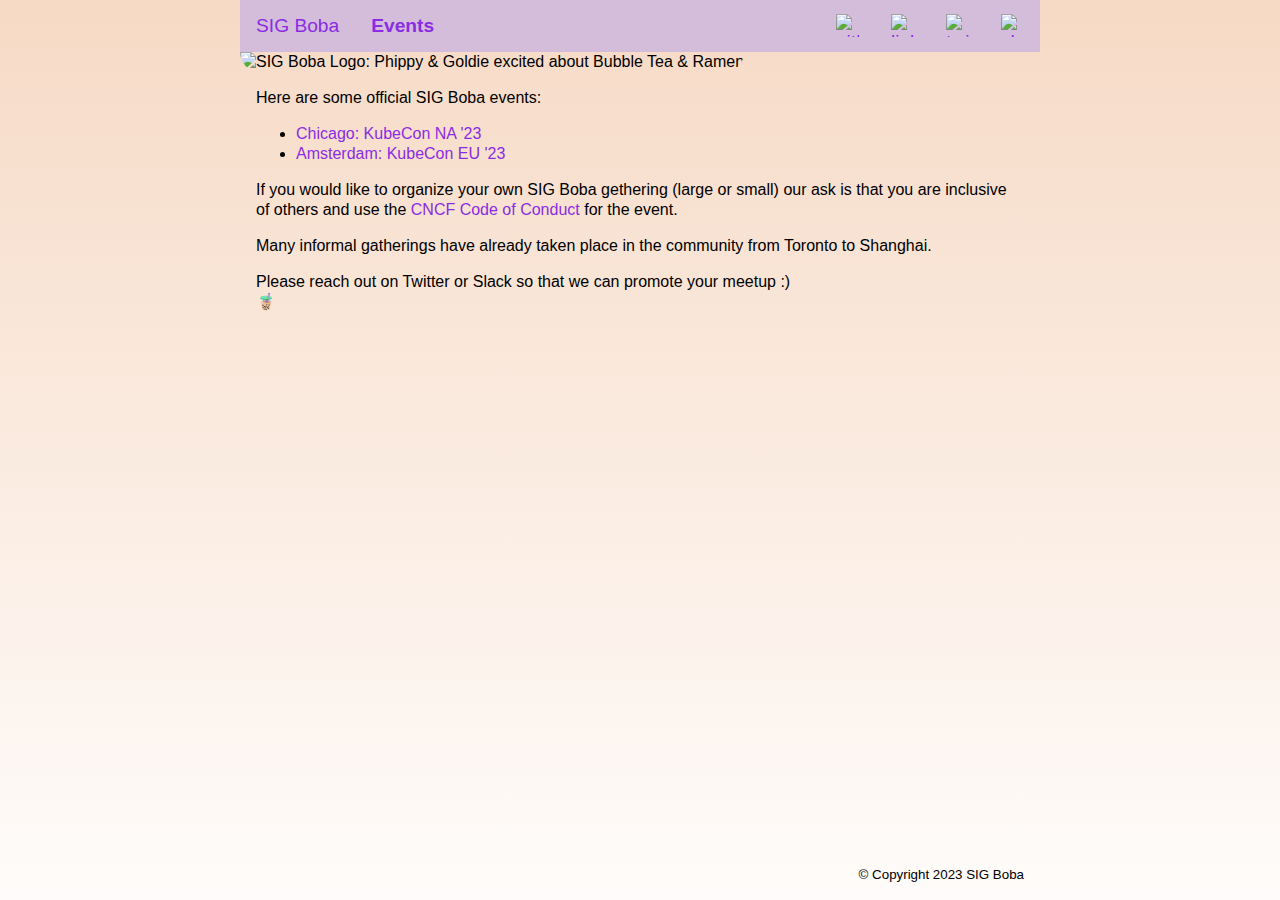
==== docs/events/index.html @ dd44c767 "Build site" ====
<!DOCTYPE html><head><meta charset="utf-8"><meta name="viewport" content="width=device-width, initial-scale=1.0"><meta name="twitter:card" content="summary"><meta name="twitter:title" content="SIG Boba"><meta name="twitter:description" content="The fun &amp; safe cloud-native party 🧋🍜"><meta name="twitter:image" content="https://sig-boba.github.io/img/sig-boba-friends.jpg"><meta name="twitter:image:alt" content="SIG Boba Logo: Phippy &amp; Goldie excited about Bubble Tea &amp; Ramen"><meta name="twitter:site" content="@capileigh"><link rel="stylesheet" href="https://unpkg.com/prismjs@1.20.0/themes/prism-okaidia.css"><link rel="stylesheet" href="https://cdnjs.cloudflare.com/ajax/libs/font-awesome/4.7.0/css/font-awesome.min.css"><title>SIG Boba: Events</title><script src="https://cdn.jsdelivr.net/npm/add-to-calendar-button@2" async defer></script></head><body><div id="all"><div id="main"><nav><ul><li><a href="/">SIG Boba</a></li><li><a href="/events/" aria-current="page">Events</a></li><li class="right"><a href="https://cloud-native.slack.com/archives/C052LL415LP/"><img class="social" alt="slack" src="https://img.icons8.com/ios/512/slack.png"></a></li><li class="right"><a href="https://twitter.com/sigboba"><img class="social" alt="twitter" src="https://img.icons8.com/ios/512/twitter.png"></a></li><li class="right"><a href="https://linkedin.com/ TODO "><img class="social" alt="linkedin" src="https://img.icons8.com/ios/512/linkedin.png"></a></li><li class="right"><a href="https://github.com/sig-boba/sig-boba.github.io"><img class="social" alt="github" src="https://img.icons8.com/ios/512/github.png"></a></li></ul></nav><img id="banner" src="/img/sig-boba-friends.jpg" alt="SIG Boba Logo: Phippy &amp; Goldie excited about Bubble Tea &amp; Ramen"><div id="content"><p>Here are some official SIG Boba events:</p>
<ul>
<li><a href="/">Chicago: KubeCon NA '23</a></li>
<li><a href="/events/ams-kubecon-eu-23">Amsterdam: KubeCon EU '23</a></li>
</ul>
<p>If you would like to organize your own SIG Boba gethering (large or small)
our ask is that you are inclusive of others and use the <a href="https://github.com/cncf/foundation/blob/main/code-of-conduct.md">CNCF Code of Conduct</a> for the event.</p>
<p>Many informal gatherings have already taken place in the community from Toronto to Shanghai.</p>
<p>Please reach out on Twitter or Slack so that we can promote your meetup :)<br>
🧋</p>
</div></div><footer><p id="copyright"><small>© Copyright 2023 SIG Boba</small></p></footer></div></body><style type="text/css">body{
    margin: 0;
    background: linear-gradient(180deg, hsl(25, 74%, 87%) 0%, hsl(25, 74%, 99%) 100%);
    /* background-color: #fffaf6; */
    background-color: hsl(25, 74%, 96%);
    /* background-color: #FAFCFF; */
}

@font-face {
    font-family: Roboto;
    src: local('Roboto'), url(https://fonts.gstatic.com/s/roboto/v20/KFOlCnqEu92Fr1MmSU5fBBc4.woff2) format('woff2');
    font-weight: normal;
}
* {
    font-family: Arial, sans-serif;
    line-height: 1.25em;
}

a {
    color: hsl(271, 76%, 53%);
    text-decoration: none;
}
a:visited {
    /* blueviolet darkened */
    color: hsl(271, 65%, 35%);
}
a:hover, a:active {
    background-color: hsl(300, 100%, 94%);
    text-decoration: none;
}

#all {
    max-width: max(50em, 60vw);
    margin: auto;

    position: relative;
    min-height: 100vh;
}

#main {
    /* overshoot footer */
    padding-bottom: 5rem;
}

#content {
    padding-left: 1em;
    padding-right: 1em;
}

#content img {
    max-width: 100%;
}

img#banner {
    width: 100%;
    /* max-height: min(30em, 30vw); */
    object-fit: cover;
    border-radius: 0 0 5em 5em;
}

nav ul {
    /* border-radius: 0.5em; */
    list-style-type: none;
    margin: 0;
    padding: 0;
    overflow: hidden;
    font-size: 1.2em;
    background-color: hsl(286, 29%, 80%);
}

nav ul li {float: left;}

nav ul li a {
    display: block;
    text-align: center;
    padding: 14px 16px;
    border-radius: 0.5em;
}

nav ul li strong {
    display: block;
    text-align: center;
    padding: 14px 16px;
    color: rgb(61, 2, 71);
}

nav ul li a:hover:not([aria-current="page"]) {
    background-color: hsl(286, 30%, 75%);
}

[aria-current]:not([aria-current="false"]) {
    /* background-color: hsl(286, 30%, 70%); */
    background-color: hsl(286, 29%, 80%);
    font-weight: bold;
}

nav ul li.right {
    float: right;
}

img.social {
    height: 1.2em;
    width: 1.2em;
    display: block;
}

footer {
    width: 100%;
    position: absolute;
    bottom: 0;
}

#copyright {
    text-align: right;
    padding-left: 1em;
    padding-right: 1em;
}

td {
    padding: 0.5em;
}

/* Color the + - diff markers */
.token.deleted {
    background-color: hsl(350deg 100% 70% / 30%);
}
.token.inserted {
    background-color: hsl(120deg 73% 75% / 35%);
}

/* Make the + and - characters unselectable for copy/paste */
.token.prefix.unchanged,
.token.prefix.inserted,
.token.prefix.deleted {
    -webkit-user-select: none;
    user-select: none;
}

/* Optional: full-width background color */
/*.token.inserted:not(.prefix),
.token.deleted:not(.prefix) {
    display: block;
}*/
</style>
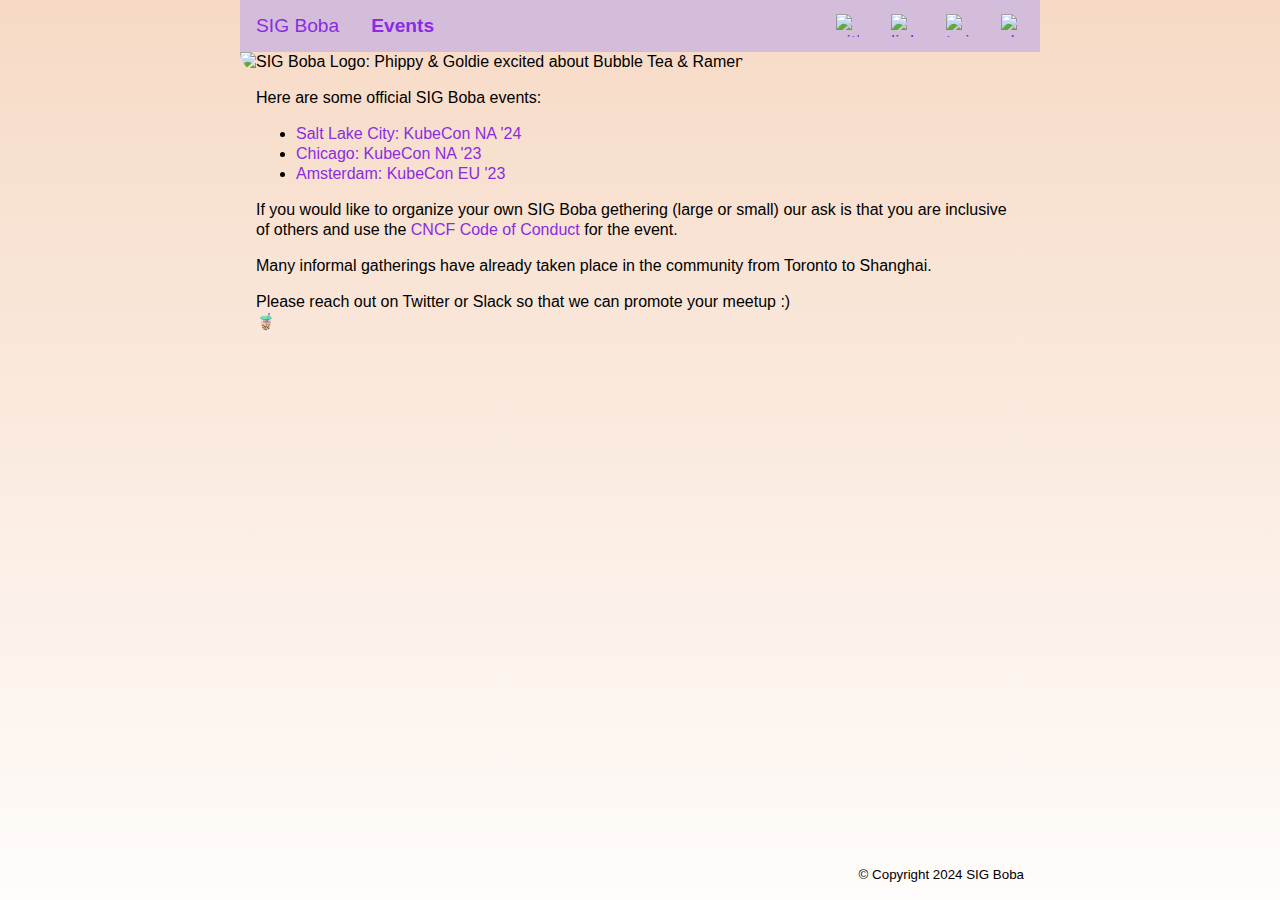
==== commit af1198e4: "Build events" ====
--- a/docs/events/index.html
+++ b/docs/events/index.html
@@ -1,6 +1,7 @@
-<!DOCTYPE html><head><meta charset="utf-8"><meta name="viewport" content="width=device-width, initial-scale=1.0"><meta name="twitter:card" content="summary"><meta name="twitter:title" content="SIG Boba"><meta name="twitter:description" content="The fun &amp; safe cloud-native party 🧋🍜"><meta name="twitter:image" content="https://sig-boba.github.io/img/sig-boba-friends.jpg"><meta name="twitter:image:alt" content="SIG Boba Logo: Phippy &amp; Goldie excited about Bubble Tea &amp; Ramen"><meta name="twitter:site" content="@capileigh"><link rel="stylesheet" href="https://unpkg.com/prismjs@1.20.0/themes/prism-okaidia.css"><link rel="stylesheet" href="https://cdnjs.cloudflare.com/ajax/libs/font-awesome/4.7.0/css/font-awesome.min.css"><title>SIG Boba: Events</title><script src="https://cdn.jsdelivr.net/npm/add-to-calendar-button@2" async defer></script></head><body><div id="all"><div id="main"><nav><ul><li><a href="/">SIG Boba</a></li><li><a href="/events/" aria-current="page">Events</a></li><li class="right"><a href="https://cloud-native.slack.com/archives/C052LL415LP/"><img class="social" alt="slack" src="https://img.icons8.com/ios/512/slack.png"></a></li><li class="right"><a href="https://twitter.com/sigboba"><img class="social" alt="twitter" src="https://img.icons8.com/ios/512/twitter.png"></a></li><li class="right"><a href="https://linkedin.com/ TODO "><img class="social" alt="linkedin" src="https://img.icons8.com/ios/512/linkedin.png"></a></li><li class="right"><a href="https://github.com/sig-boba/sig-boba.github.io"><img class="social" alt="github" src="https://img.icons8.com/ios/512/github.png"></a></li></ul></nav><img id="banner" src="/img/sig-boba-friends.jpg" alt="SIG Boba Logo: Phippy &amp; Goldie excited about Bubble Tea &amp; Ramen"><div id="content"><p>Here are some official SIG Boba events:</p>
+<!DOCTYPE html><head><meta charset="utf-8"><meta name="viewport" content="width=device-width, initial-scale=1.0"><meta name="twitter:card" content="summary"><meta name="twitter:title" content="SIG Boba"><meta name="twitter:description" content="The fun &amp; safe cloud-native party 🧋🎉"><meta name="twitter:image" content="https://sig-boba.github.io/img/sig-boba-friends.jpg"><meta name="twitter:image:alt" content="SIG Boba Logo: Phippy &amp; Goldie excited about Bubble Tea &amp; Ramen"><meta name="twitter:site" content="@capileigh"><link rel="stylesheet" href="https://unpkg.com/prismjs@1.20.0/themes/prism-okaidia.css"><link rel="stylesheet" href="https://cdnjs.cloudflare.com/ajax/libs/font-awesome/4.7.0/css/font-awesome.min.css"><title>SIG Boba: Events</title><script src="https://cdn.jsdelivr.net/npm/add-to-calendar-button@2" async defer></script></head><body><div id="all"><div id="main"><nav><ul><li><a href="/">SIG Boba</a></li><li><a href="/events/" aria-current="page">Events</a></li><li class="right"><a href="https://cloud-native.slack.com/archives/C052LL415LP/"><img class="social" alt="slack" src="https://img.icons8.com/ios/512/slack.png"></a></li><li class="right"><a href="https://twitter.com/sigboba"><img class="social" alt="twitter" src="https://img.icons8.com/ios/512/twitter.png"></a></li><li class="right"><a href="https://bsky.app/profile/sig-boba.github.io"><img class="social" alt="linkedin" src="https://img.icons8.com/ios/512/butterfly.png"></a></li><li class="right"><a href="https://github.com/sig-boba/sig-boba.github.io"><img class="social" alt="github" src="https://img.icons8.com/ios/512/github.png"></a></li></ul></nav><img id="banner" src="/img/sig-boba-friends.jpg" alt="SIG Boba Logo: Phippy &amp; Goldie excited about Bubble Tea &amp; Ramen"><div id="content"><p>Here are some official SIG Boba events:</p>
 <ul>
-<li><a href="/">Chicago: KubeCon NA '23</a></li>
+<li><a href="/events/slc-kubecon-na-24">Salt Lake City: KubeCon NA '24</a></li>
+<li><a href="/events/chi-kubecon-na-23">Chicago: KubeCon NA '23</a></li>
 <li><a href="/events/ams-kubecon-eu-23">Amsterdam: KubeCon EU '23</a></li>
 </ul>
 <p>If you would like to organize your own SIG Boba gethering (large or small)
@@ -8,7 +9,7 @@
 <p>Many informal gatherings have already taken place in the community from Toronto to Shanghai.</p>
 <p>Please reach out on Twitter or Slack so that we can promote your meetup :)<br>
 🧋</p>
-</div></div><footer><p id="copyright"><small>© Copyright 2023 SIG Boba</small></p></footer></div></body><style type="text/css">body{
+</div></div><footer><p id="copyright"><small>© Copyright 2024 SIG Boba</small></p></footer></div></body><style type="text/css">body{
     margin: 0;
     background: linear-gradient(180deg, hsl(25, 74%, 87%) 0%, hsl(25, 74%, 99%) 100%);
     /* background-color: #fffaf6; */
